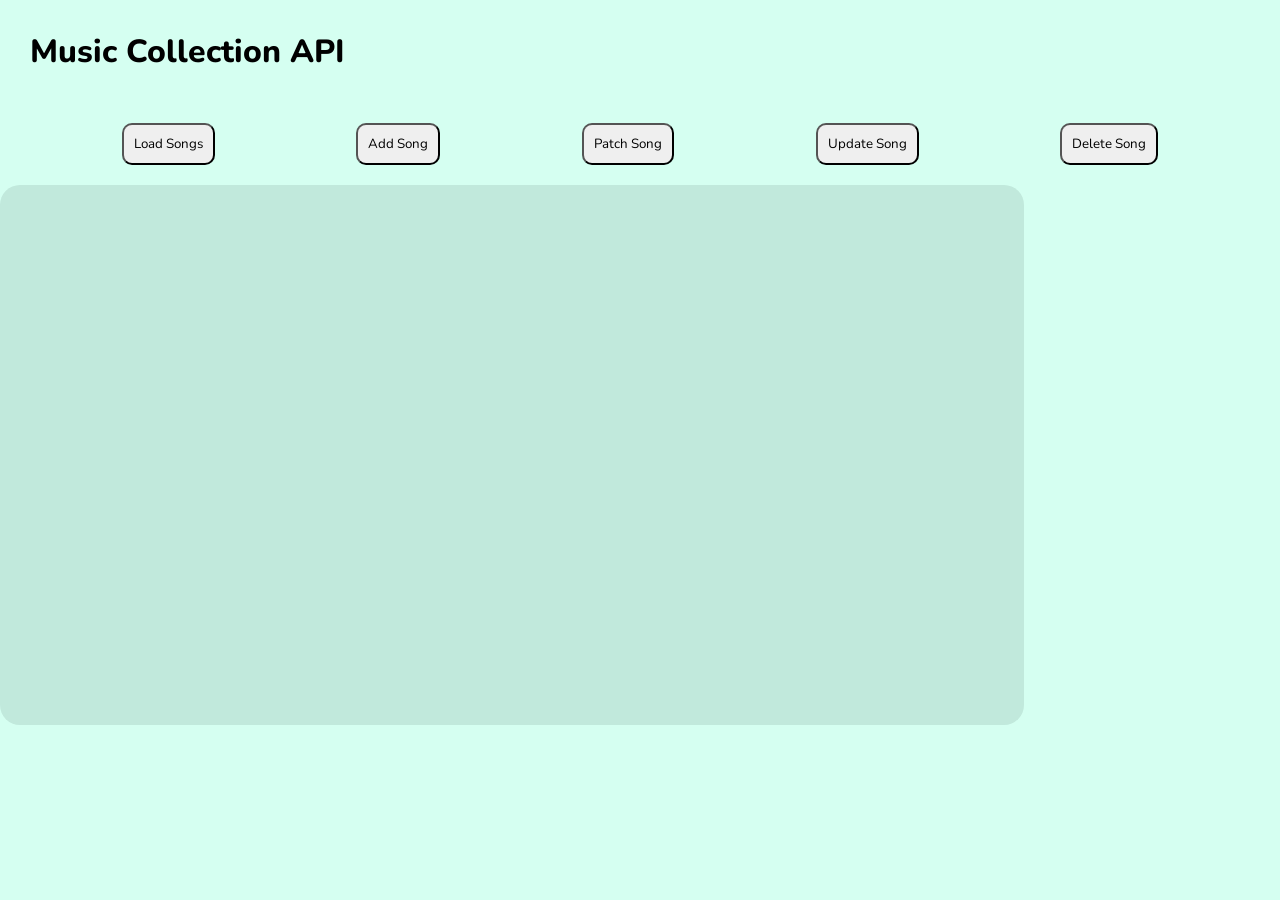
==== Flask/MusicCollectionAPI/frontend/index.html @ 718096f5 "connect flask backend (api) and frontend" ====
<!DOCTYPE html>
<html lang="en">
<head>
    <meta charset="UTF-8">
    <meta name="viewport" content="width=device-width, initial-scale=1.0">
    <title>Music Collection API</title>
    <link rel="stylesheet" href="style.css">
</head>
<body>
    <h1>Music Collection API</h1>
    <div class="btn-container">
        <button id="loadSongs" class="btn">Load Songs</button>
        <button id="addSong" class="btn">Add Song</button>
        <button id="patchSong" class="btn">Patch Song</button>
        <button id="updateSong" class="btn">Update Song</button>
        <button id="deleteSong" class="btn">Delete Song</button>
    </div>
    <div class="content"></div>
    <script src="script.js"></script>
</body>
</html>
---- Flask/MusicCollectionAPI/frontend/style.css ----
@import url('https://fonts.googleapis.com/css2?family=Nunito:ital,wght@0,200..1000;1,200..1000&display=swap');
:root{
    --main-background-color:  rgb(213, 255, 241);
    --content-box-color: rgb(193, 233, 220);
}

*{
    margin: 0;
    padding: 0;
    font-family: "Nunito", sans-serif;
    font-optical-sizing: auto;
    font-style: normal;
}
h1{
    justify-self: center;
    font-weight: 800;
    margin: 30px;
}
body{
    background-color:var(--main-background-color);
}
.card{
    /* border: 2px solid black; */
    border-radius: 20px;
    margin: 10px;
    padding: 20px;
    min-width: 20vw;
    max-width: 50vw;
    background-color: var(--main-background-color);
}
.content{
    background-color: var(--content-box-color);
    border-radius: 20px;
    width: 80vw;
    min-height: 60vh;
    display: flex;
    justify-self: center;
    justify-content: space-evenly;
    flex-wrap: wrap;
}
.btn-container{
    display: flex;
    justify-content: space-evenly;
}
.btn{
    margin: 20px;
    padding: 10px;
    border-radius: 10px;
}
.btn:hover{
    background-color: #fff;
    transform: scale(1.01);
}

/* Dialog Box styling */
.dialogBox{
    width: 40vw;
    height: 60vh;
    margin: auto;
    border-radius: 20px;
}
.dialogBox div{
    padding: 30px;
    padding-top: 10px;
    font-size: 1.3rem;
    display: flex;
    justify-content: space-around;
    margin: auto;
}
.dialogBox div input{
    font-size: 1.1rem;
    padding: 8px;
}
.dialogBox button{
    font-size: large;
    display: flex;
    justify-content: center;
    margin: auto;
    margin-top: 20px;
}
.dialogBox .dialog-title{
    margin: 15px;
    font-size: xx-large;
    font-weight: 800;
    display: flex;
    justify-self: center;
}
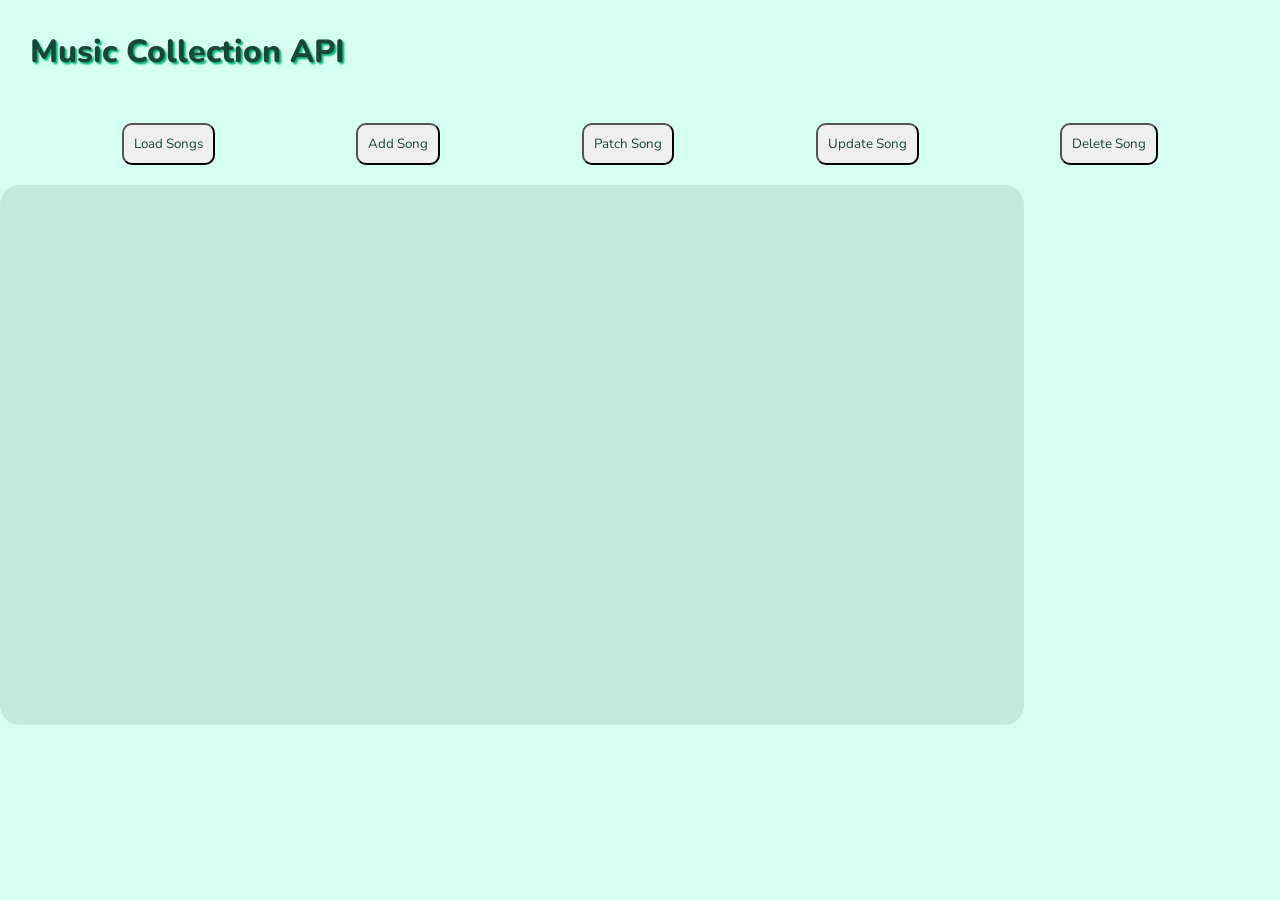
==== commit ead70848: "add update song feature" ====
--- a/Flask/MusicCollectionAPI/frontend/index.html
+++ b/Flask/MusicCollectionAPI/frontend/index.html
@@ -8,6 +8,8 @@
 </head>
 <body>
     <h1>Music Collection API</h1>
+    <!-- <marquee><div>♩</div><div>♫</div><div>♪</div><div>♩</div><div>♫</div><div>♪</div><div>♩</div><div>♫</div><div>♪</div></marquee>
+    ♩ ♫ ♪ ♩ ♫ ♪ ♩ ♫ ♪ ♩ ♫ ♪ ♩ ♫ ♪ -->
     <div class="btn-container">
         <button id="loadSongs" class="btn">Load Songs</button>
         <button id="addSong" class="btn">Add Song</button>
--- a/Flask/MusicCollectionAPI/frontend/style.css
+++ b/Flask/MusicCollectionAPI/frontend/style.css
@@ -2,6 +2,8 @@
 :root{
     --main-background-color:  rgb(213, 255, 241);
     --content-box-color: rgb(193, 233, 220);
+    --text-color: rgb(24, 71, 56);
+    --text-shadow-color:rgb(0 177 121);
 }
 
 *{
@@ -10,11 +12,18 @@
     font-family: "Nunito", sans-serif;
     font-optical-sizing: auto;
     font-style: normal;
+    color: var(--text-color);
 }
 h1{
     justify-self: center;
     font-weight: 800;
     margin: 30px;
+    text-shadow: 2px 2px 2px var(--text-shadow-color) ;
+}
+marquee{
+    display: flex;
+    flex-direction: row;
+    justify-content: space-evenly;
 }
 body{
     background-color:var(--main-background-color);
@@ -24,8 +33,7 @@
     border-radius: 20px;
     margin: 10px;
     padding: 20px;
-    min-width: 20vw;
-    max-width: 50vw;
+    width: 20vw;
     background-color: var(--main-background-color);
 }
 .content{
@@ -37,6 +45,7 @@
     justify-self: center;
     justify-content: space-evenly;
     flex-wrap: wrap;
+    margin-bottom: 30px;
 }
 .btn-container{
     display: flex;
@@ -55,7 +64,7 @@
 /* Dialog Box styling */
 .dialogBox{
     width: 40vw;
-    height: 60vh;
+    height: 70vh;
     margin: auto;
     border-radius: 20px;
 }
@@ -64,7 +73,7 @@
     padding-top: 10px;
     font-size: 1.3rem;
     display: flex;
-    justify-content: space-around;
+    justify-content: space-between;
     margin: auto;
 }
 .dialogBox div input{
@@ -85,3 +94,35 @@
     display: flex;
     justify-self: center;
 }
+.dialogBox .close-btn{
+    padding: 10px;
+    font-weight: 900;
+    position: absolute;
+    right: 20px;
+    top: 10px;
+    border-radius: 100%;
+}
+@media screen and (max-width: 460px) {
+    .dialogBox{
+        width: 95vw;
+        height: 75vh;
+    }
+    .dialogBox div input{
+        font-size: 1rem;
+        padding: 5px;
+    }
+    .card{
+        width: 90vw;
+        margin: 7px 10px;
+    }
+    .content{
+        margin-top: 20px;
+    }
+    .btn-container{
+        flex-wrap: wrap;
+    }
+    .btn{
+        margin: 5px;
+    }
+    
+}
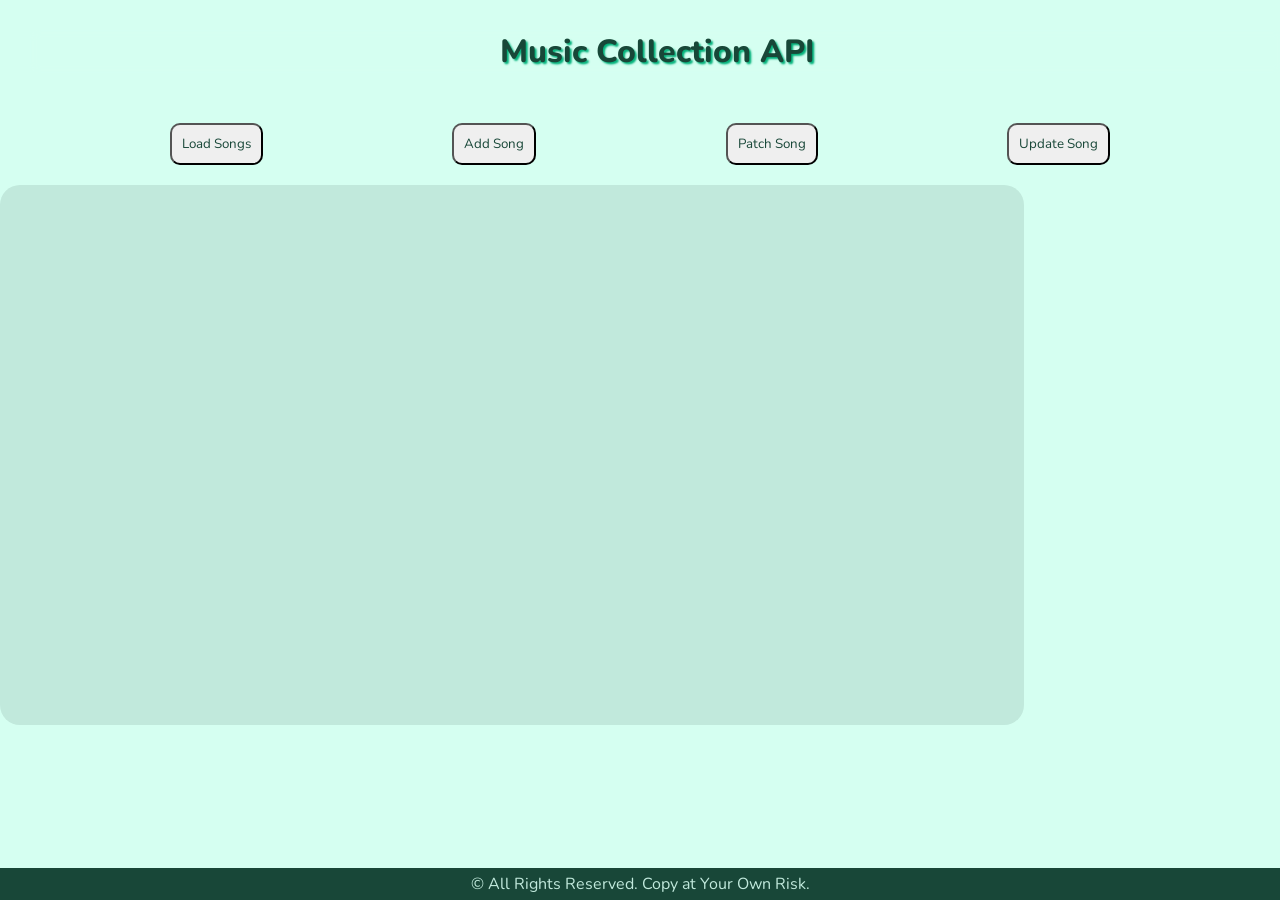
==== commit 1f92564b: "Structural enhancement and restyling header, footer" ====
--- a/Flask/MusicCollectionAPI/frontend/index.html
+++ b/Flask/MusicCollectionAPI/frontend/index.html
@@ -8,16 +8,18 @@
 </head>
 <body>
     <h1>Music Collection API</h1>
-    <!-- <marquee><div>♩</div><div>♫</div><div>♪</div><div>♩</div><div>♫</div><div>♪</div><div>♩</div><div>♫</div><div>♪</div></marquee>
-    ♩ ♫ ♪ ♩ ♫ ♪ ♩ ♫ ♪ ♩ ♫ ♪ ♩ ♫ ♪ -->
+    <!-- <marquee>♩ ♫ ♪ ♩ ♫ ♪ ♩ ♫ ♪ ♩ ♫ ♪ ♩ ♫ ♪ </marquee> -->
     <div class="btn-container">
         <button id="loadSongs" class="btn">Load Songs</button>
         <button id="addSong" class="btn">Add Song</button>
         <button id="patchSong" class="btn">Patch Song</button>
         <button id="updateSong" class="btn">Update Song</button>
-        <button id="deleteSong" class="btn">Delete Song</button>
+        <!-- <button id="deleteSong" class="btn">Delete Song</button> -->
     </div>
     <div class="content"></div>
+    <footer>© All Rights Reserved. Copy at Your Own Risk.</footer>
     <script src="script.js"></script>
+    <script src="put.js"></script>
+    <script src="update.js"></script>
 </body>
 </html>
--- a/Flask/MusicCollectionAPI/frontend/style.css
+++ b/Flask/MusicCollectionAPI/frontend/style.css
@@ -35,6 +35,7 @@
     padding: 20px;
     width: 20vw;
     background-color: var(--main-background-color);
+    position:relative;
 }
 .content{
     background-color: var(--content-box-color);
@@ -61,6 +62,14 @@
     transform: scale(1.01);
 }
 
+.content .close-btn{
+    padding: 5px;
+    font-weight: 900;
+    position: absolute;
+    right: 20px;
+    top: 10px;
+    border-radius: 100%;
+}
 /* Dialog Box styling */
 .dialogBox{
     width: 40vw;
@@ -102,6 +111,31 @@
     top: 10px;
     border-radius: 100%;
 }
+.dialogBox .display_patch{
+    display: none;
+}
+h1{
+    z-index: 10;
+    position: sticky;
+    top: 0;
+    right: 0;
+    background-color:  rgb(213, 255, 241,0.5);
+    width: 98vw;
+    display: flex;
+    justify-content: center;
+    /* padding: 10px 0px; */
+    backdrop-filter: blur(5px); 
+}
+footer{
+    position: fixed;
+    width: 100vw;
+    bottom: 0;
+    padding: 5px 0px;
+    display: flex;
+    justify-content: center;
+    background-color: var(--text-color);
+    color: var(--content-box-color);
+}
 @media screen and (max-width: 460px) {
     .dialogBox{
         width: 95vw;
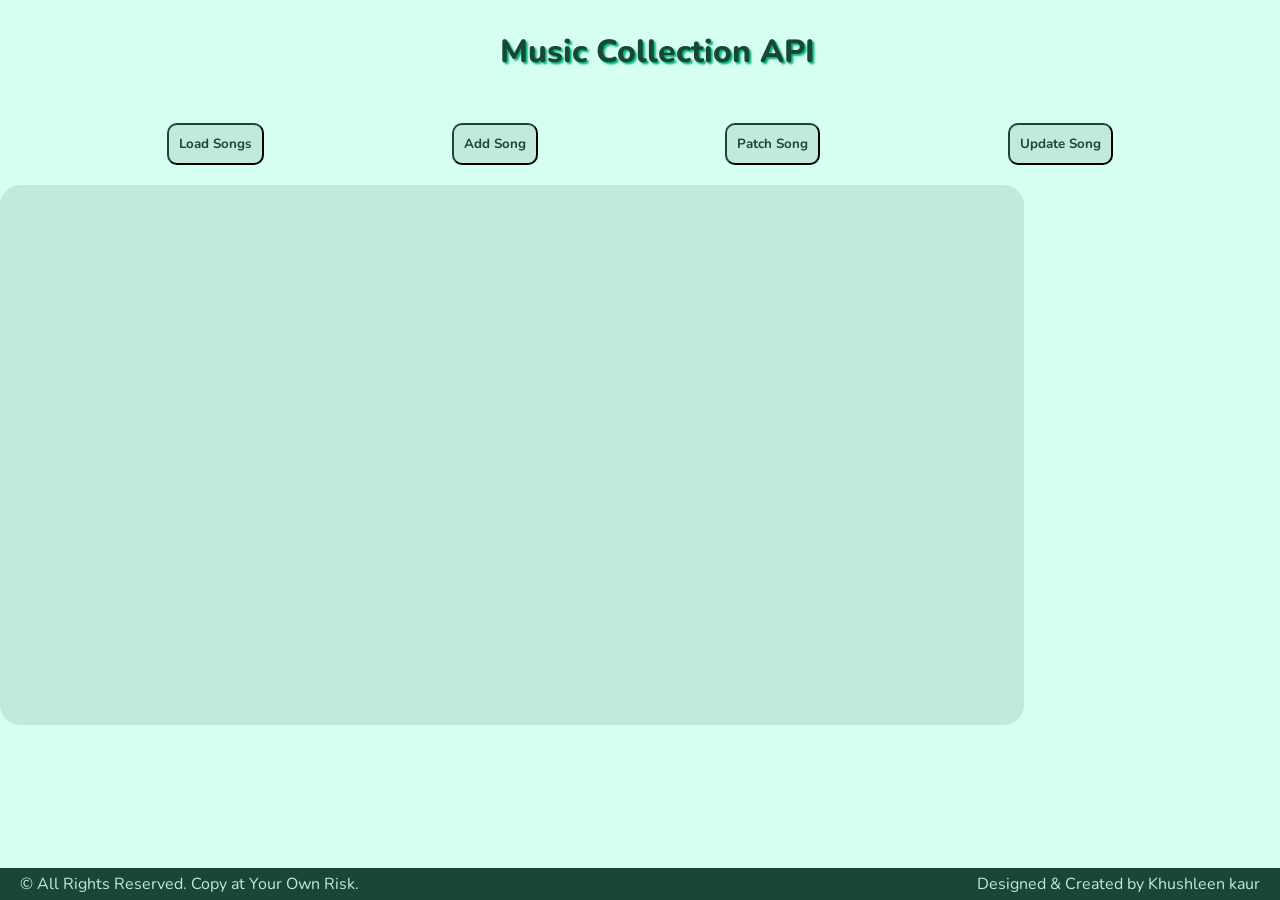
==== commit 6cbc390c: "additional functionalities and polish the final version" ====
--- a/Flask/MusicCollectionAPI/frontend/index.html
+++ b/Flask/MusicCollectionAPI/frontend/index.html
@@ -17,7 +17,10 @@
         <!-- <button id="deleteSong" class="btn">Delete Song</button> -->
     </div>
     <div class="content"></div>
-    <footer>© All Rights Reserved. Copy at Your Own Risk.</footer>
+    <footer>
+        <div>© All Rights Reserved. Copy at Your Own Risk. </div>
+        <div>Designed & Created by Khushleen kaur</div>
+    </footer>
     <script src="script.js"></script>
     <script src="put.js"></script>
     <script src="update.js"></script>
--- a/Flask/MusicCollectionAPI/frontend/style.css
+++ b/Flask/MusicCollectionAPI/frontend/style.css
@@ -28,6 +28,11 @@
 body{
     background-color:var(--main-background-color);
 }
+.loading{
+    margin: 40px;
+    font-size: larger;
+    font-weight: 900;
+}
 .card{
     /* border: 2px solid black; */
     border-radius: 20px;
@@ -46,7 +51,7 @@
     justify-self: center;
     justify-content: space-evenly;
     flex-wrap: wrap;
-    margin-bottom: 30px;
+    margin-bottom: 50px;
 }
 .btn-container{
     display: flex;
@@ -56,9 +61,13 @@
     margin: 20px;
     padding: 10px;
     border-radius: 10px;
+    font-weight: 700;
+    background-color: var(--content-box-color);
+    border-color: var(--text-color);
+    color: var(--text-color);
 }
 .btn:hover{
-    background-color: #fff;
+    background-color: var(--main-background-color);
     transform: scale(1.01);
 }
 
@@ -69,6 +78,10 @@
     right: 20px;
     top: 10px;
     border-radius: 100%;
+    font-weight: 700;
+    background-color: var(--content-box-color);
+    border-color: var(--text-color);
+    color: var(--text-color);
 }
 /* Dialog Box styling */
 .dialogBox{
@@ -76,6 +89,7 @@
     height: 70vh;
     margin: auto;
     border-radius: 20px;
+    background-color: var(--main-background-color);
 }
 .dialogBox div{
     padding: 30px;
@@ -88,6 +102,7 @@
 .dialogBox div input{
     font-size: 1.1rem;
     padding: 8px;
+    background-color: var(--main-background-color);
 }
 .dialogBox button{
     font-size: large;
@@ -110,6 +125,10 @@
     right: 20px;
     top: 10px;
     border-radius: 100%;
+    font-weight: 700;
+    background-color: var(--content-box-color);
+    border-color: var(--text-color);
+    color: var(--text-color);
 }
 .dialogBox .display_patch{
     display: none;
@@ -132,8 +151,12 @@
     bottom: 0;
     padding: 5px 0px;
     display: flex;
-    justify-content: center;
+    justify-content: space-between;
     background-color: var(--text-color);
+    
+}
+footer div{
+    margin: 0px 20px;
     color: var(--content-box-color);
 }
 @media screen and (max-width: 460px) {
